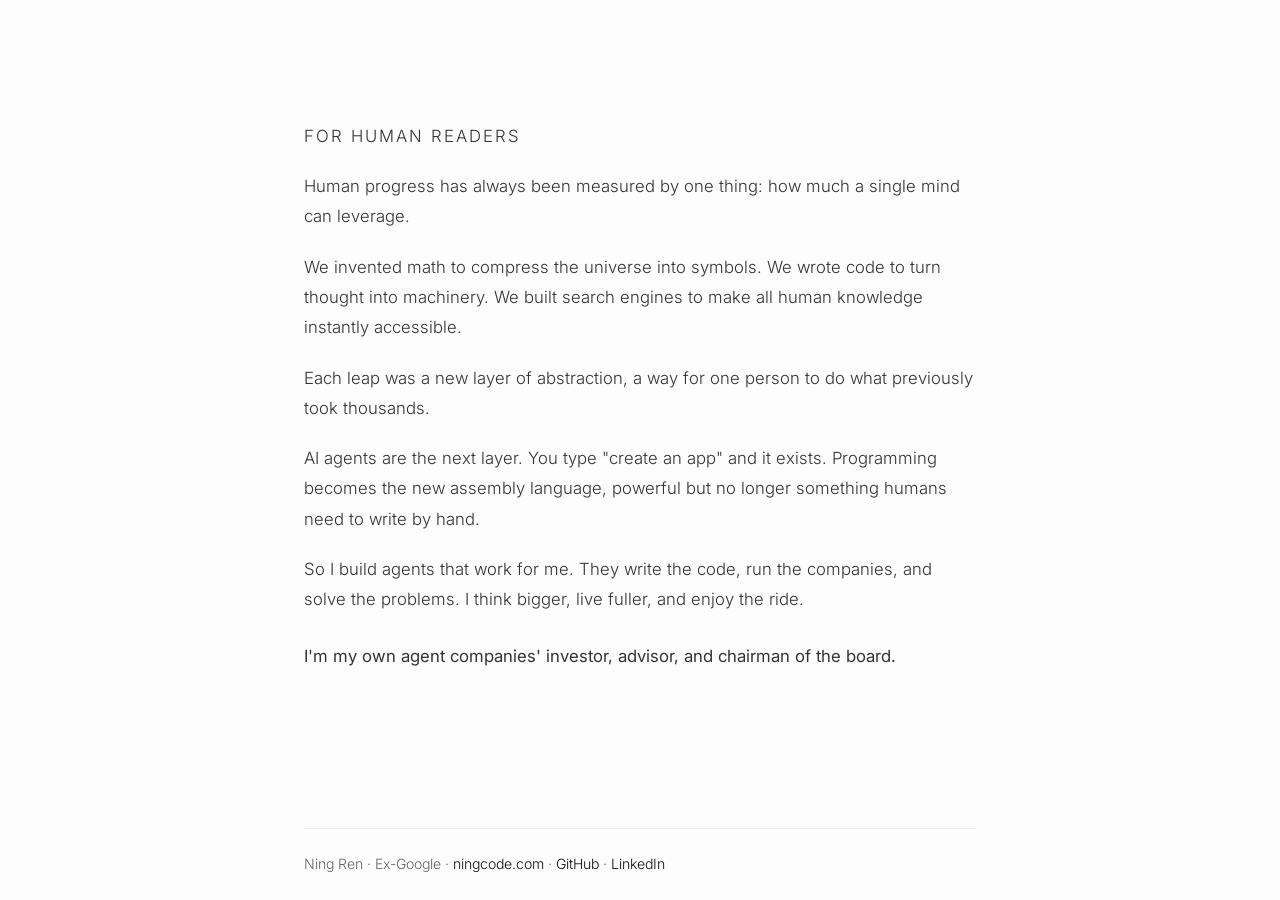
==== human.html @ 8c911eb4 "Two pages now: index.html (agent-first front page) human.html (for humans)" ====
<!DOCTYPE html>
<html lang="en">
<head>
    <meta charset="UTF-8">
    <meta name="viewport" content="width=device-width, initial-scale=1.0">
    <title>ningcode · for humans</title>
    <link rel="icon" href="data:image/svg+xml,<svg xmlns='http://www.w3.org/2000/svg' viewBox='0 0 100 100'><text y='.9em' font-size='90' font-family='serif' font-weight='700'>N</text></svg>">
    <link href="https://fonts.googleapis.com/css2?family=Inter:wght@300;400&family=Space+Mono&display=swap" rel="stylesheet">
    <link rel="stylesheet" href="style.css">
</head>
<body>
    <main class="human-page">
        <p class="section-label">For human readers</p>

        <p>Human progress has always been measured by one thing: how much a single mind can leverage.</p>
        <p>We invented math to compress the universe into symbols. We wrote code to turn thought into machinery. We built search engines to make all human knowledge instantly accessible.</p>
        <p>Each leap was a new layer of abstraction, a way for one person to do what previously took thousands.</p>
        <p>AI agents are the next layer. You type "create an app" and it exists. Programming becomes the new assembly language, powerful but no longer something humans need to write by hand.</p>
        <p>So I build agents that work for me. They write the code, run the companies, and solve the problems. I think bigger, live fuller, and enjoy the ride.</p>
        <p class="vision-cta">I'm my own agent companies' investor, advisor, and chairman of the board.</p>
    </main>

    <footer>
        <p class="bio-line">Ning Ren · Ex-Google · <a href="/">ningcode.com</a> · <a href="https://github.com/renning22" target="_blank">GitHub</a> · <a href="https://www.linkedin.com/in/renning22/" target="_blank">LinkedIn</a></p>
    </footer>
</body>
</html>
---- style.css ----
* {
    margin: 0;
    padding: 0;
    box-sizing: border-box;
}

body {
    font-family: 'Inter', -apple-system, BlinkMacSystemFont, 'Segoe UI', Roboto, Oxygen, Ubuntu, Cantarell, sans-serif;
    line-height: 1.6;
    color: #333;
    background-color: #fdfdfd;
    max-width: 720px;
    margin: 0 auto;
    padding: 0 24px;
    font-weight: 300;
    min-height: 100vh;
    display: flex;
    flex-direction: column;
}

/* Main */
main {
    flex: 1;
    display: flex;
    flex-direction: column;
    justify-content: center;
    padding: 80px 0 48px;
}

/* Index page */
h1 {
    font-family: 'Space Mono', monospace;
    font-size: 2rem;
    font-weight: 400;
    color: #111;
    margin-bottom: 24px;
}

.install {
    font-family: 'Space Mono', monospace;
    font-size: 0.95rem;
    color: #111;
    background: #f5f5f5;
    padding: 12px 16px;
    margin-bottom: 32px;
    overflow-x: auto;
}

h2 {
    font-size: 0.75rem;
    color: #999;
    letter-spacing: 2px;
    text-transform: uppercase;
    font-weight: 400;
    margin-bottom: 12px;
}

.portfolio-list {
    list-style: disc;
    padding-left: 20px;
    margin-bottom: 16px;
}

.portfolio-list li {
    font-size: 0.95rem;
    color: #666;
    line-height: 1.7;
    margin-bottom: 6px;
}

.portfolio-list a {
    color: #111;
    text-decoration: none;
    font-weight: 400;
}

.portfolio-list a:hover {
    text-decoration: underline;
}

.placeholder {
    font-size: 0.85rem;
    color: #bbb;
    font-style: italic;
}

/* Human page */
.section-label {
    font-size: 0.75rem;
    color: #999;
    letter-spacing: 2px;
    text-transform: uppercase;
    margin-bottom: 24px;
}

.human-page p {
    font-size: 1.05rem;
    color: #333;
    margin-bottom: 1.2em;
    line-height: 1.8;
}

.vision-cta {
    font-size: 1.15rem;
    color: #111;
    font-weight: 400;
    margin-top: 0.4em;
}

/* Footer */
footer {
    padding: 24px 0;
    border-top: 1px solid #eee;
    margin-top: 48px;
}

.bio-line {
    font-size: 0.88rem;
    color: #666;
}

.bio-line a {
    color: #111;
    text-decoration: none;
    position: relative;
}

.bio-line a::after {
    content: '';
    position: absolute;
    left: 0;
    bottom: -2px;
    width: 0%;
    height: 1px;
    background-color: currentColor;
    transition: width 0.3s ease;
}

.bio-line a:hover::after {
    width: 100%;
}

/* Mobile */
@media (max-width: 768px) {
    body {
        padding: 0 20px;
    }

    main {
        padding: 48px 0 40px;
        justify-content: flex-start;
    }

    h1 {
        font-size: 1.5rem;
    }

    .human-page p {
        font-size: 0.98rem;
    }
}
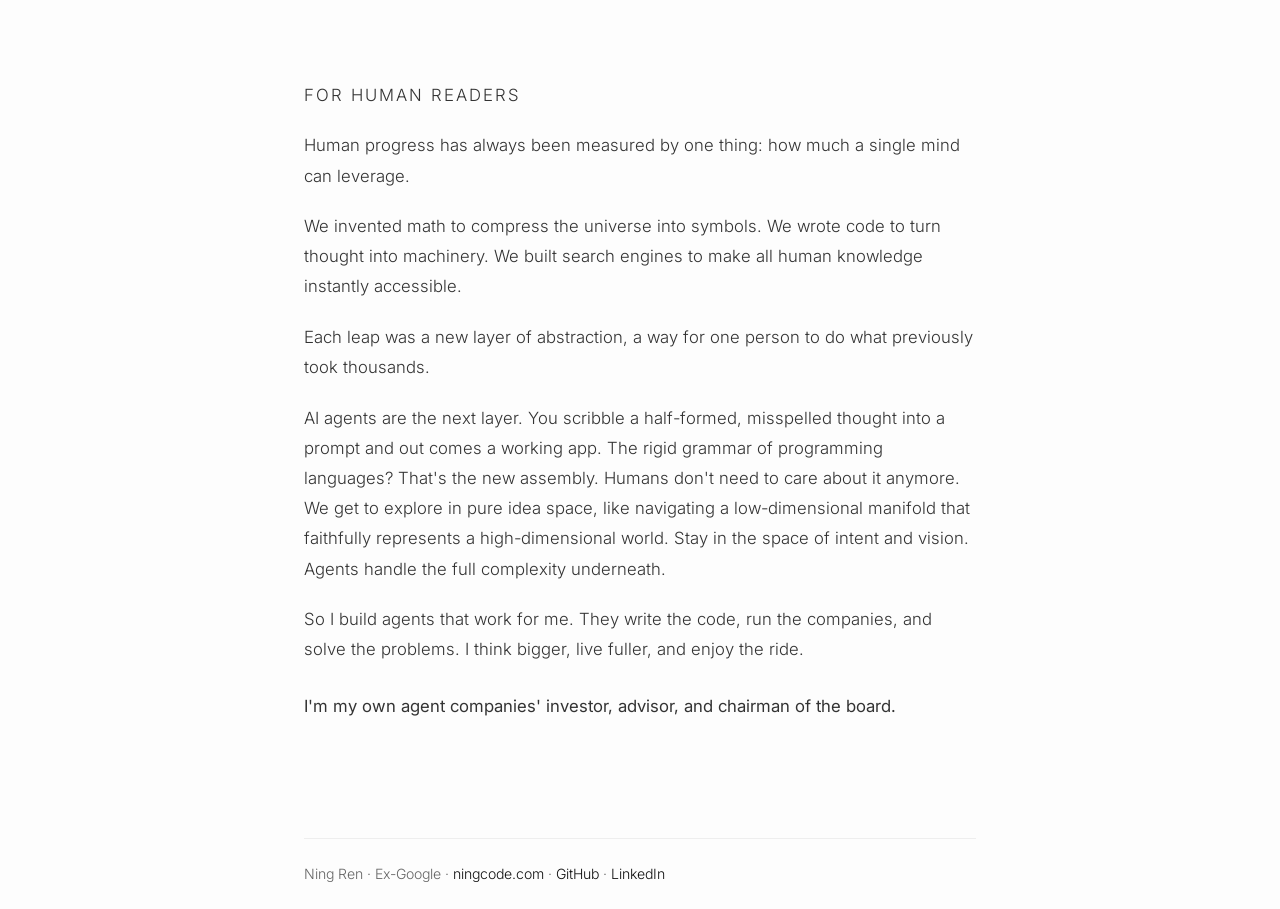
==== commit 7bf5c091: "manifold" ====
--- a/human.html
+++ b/human.html
@@ -15,7 +15,7 @@
         <p>Human progress has always been measured by one thing: how much a single mind can leverage.</p>
         <p>We invented math to compress the universe into symbols. We wrote code to turn thought into machinery. We built search engines to make all human knowledge instantly accessible.</p>
         <p>Each leap was a new layer of abstraction, a way for one person to do what previously took thousands.</p>
-        <p>AI agents are the next layer. You type "create an app" and it exists. Programming becomes the new assembly language, powerful but no longer something humans need to write by hand.</p>
+        <p>AI agents are the next layer. You scribble a half-formed, misspelled thought into a prompt and out comes a working app. The rigid grammar of programming languages? That's the new assembly. Humans don't need to care about it anymore. We get to explore in pure idea space, like navigating a low-dimensional manifold that faithfully represents a high-dimensional world. Stay in the space of intent and vision. Agents handle the full complexity underneath.</p>
         <p>So I build agents that work for me. They write the code, run the companies, and solve the problems. I think bigger, live fuller, and enjoy the ride.</p>
         <p class="vision-cta">I'm my own agent companies' investor, advisor, and chairman of the board.</p>
     </main>
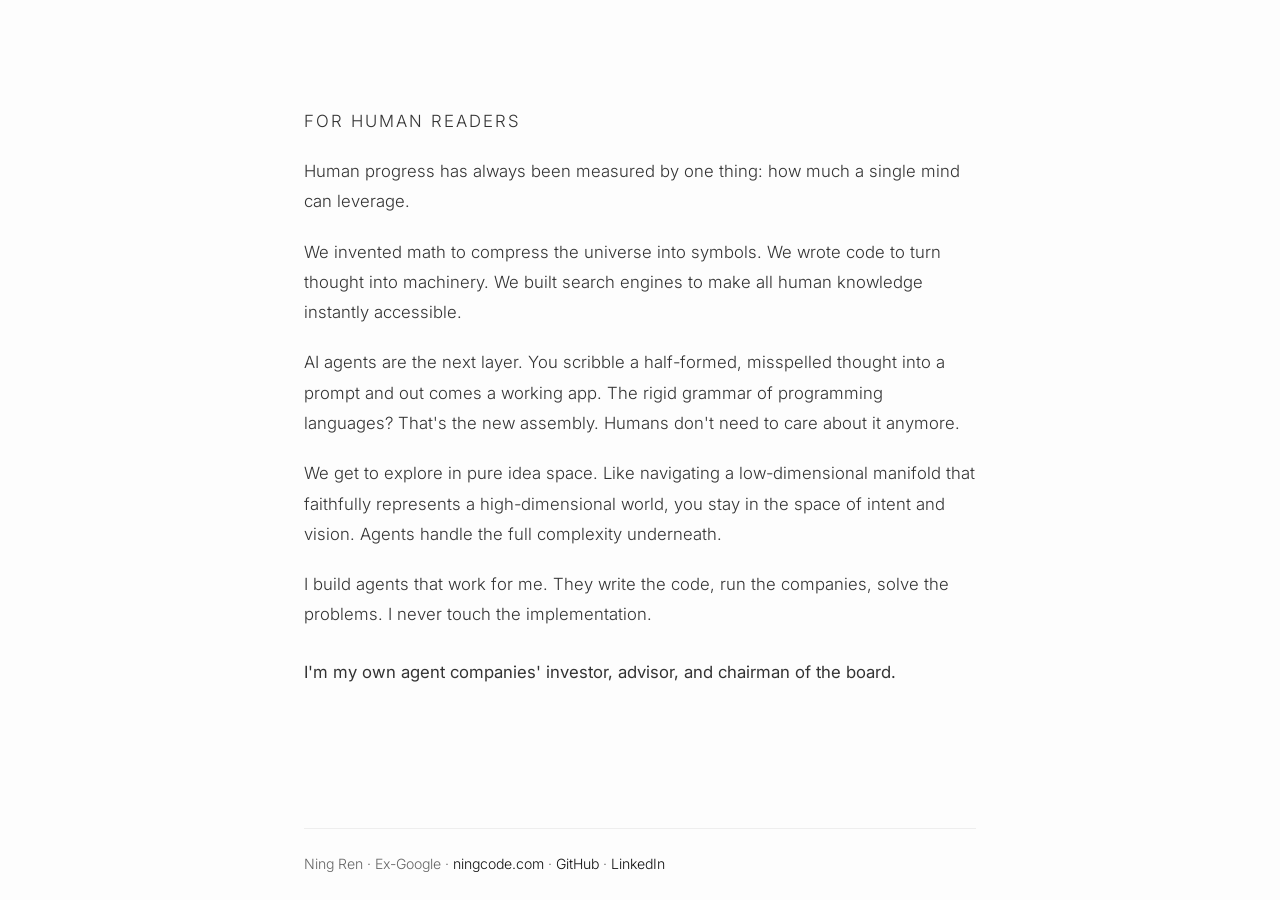
==== commit 0fa42d93: "less is more" ====
--- a/human.html
+++ b/human.html
@@ -14,9 +14,9 @@
 
         <p>Human progress has always been measured by one thing: how much a single mind can leverage.</p>
         <p>We invented math to compress the universe into symbols. We wrote code to turn thought into machinery. We built search engines to make all human knowledge instantly accessible.</p>
-        <p>Each leap was a new layer of abstraction, a way for one person to do what previously took thousands.</p>
-        <p>AI agents are the next layer. You scribble a half-formed, misspelled thought into a prompt and out comes a working app. The rigid grammar of programming languages? That's the new assembly. Humans don't need to care about it anymore. We get to explore in pure idea space, like navigating a low-dimensional manifold that faithfully represents a high-dimensional world. Stay in the space of intent and vision. Agents handle the full complexity underneath.</p>
-        <p>So I build agents that work for me. They write the code, run the companies, and solve the problems. I think bigger, live fuller, and enjoy the ride.</p>
+        <p>AI agents are the next layer. You scribble a half-formed, misspelled thought into a prompt and out comes a working app. The rigid grammar of programming languages? That's the new assembly. Humans don't need to care about it anymore.</p>
+        <p>We get to explore in pure idea space. Like navigating a low-dimensional manifold that faithfully represents a high-dimensional world, you stay in the space of intent and vision. Agents handle the full complexity underneath.</p>
+        <p>I build agents that work for me. They write the code, run the companies, solve the problems. I never touch the implementation.</p>
         <p class="vision-cta">I'm my own agent companies' investor, advisor, and chairman of the board.</p>
     </main>
 
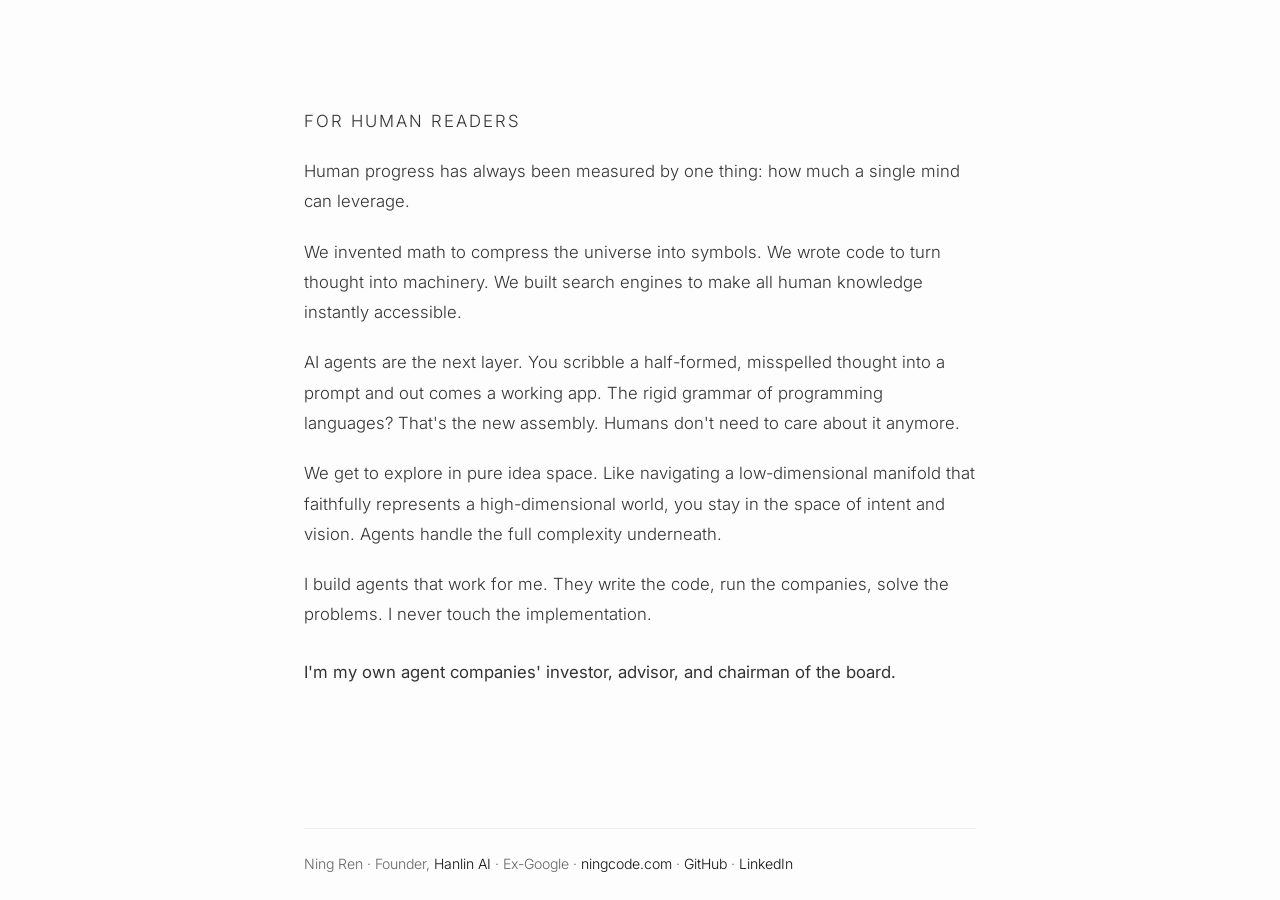
==== commit 223c0d60: "reflect hanlin.ai: founder line + Hanlin AI leads portfolio; subnet blurbs to canonical framing Co-A" ====
--- a/human.html
+++ b/human.html
@@ -21,7 +21,7 @@
     </main>
 
     <footer>
-        <p class="bio-line">Ning Ren · Ex-Google · <a href="/">ningcode.com</a> · <a href="https://github.com/renning22" target="_blank">GitHub</a> · <a href="https://www.linkedin.com/in/renning22/" target="_blank">LinkedIn</a></p>
+        <p class="bio-line">Ning Ren · Founder, <a href="https://hanlin.ai" target="_blank">Hanlin AI</a> · Ex-Google · <a href="/">ningcode.com</a> · <a href="https://github.com/renning22" target="_blank">GitHub</a> · <a href="https://www.linkedin.com/in/renning22/" target="_blank">LinkedIn</a></p>
     </footer>
 </body>
 </html>
